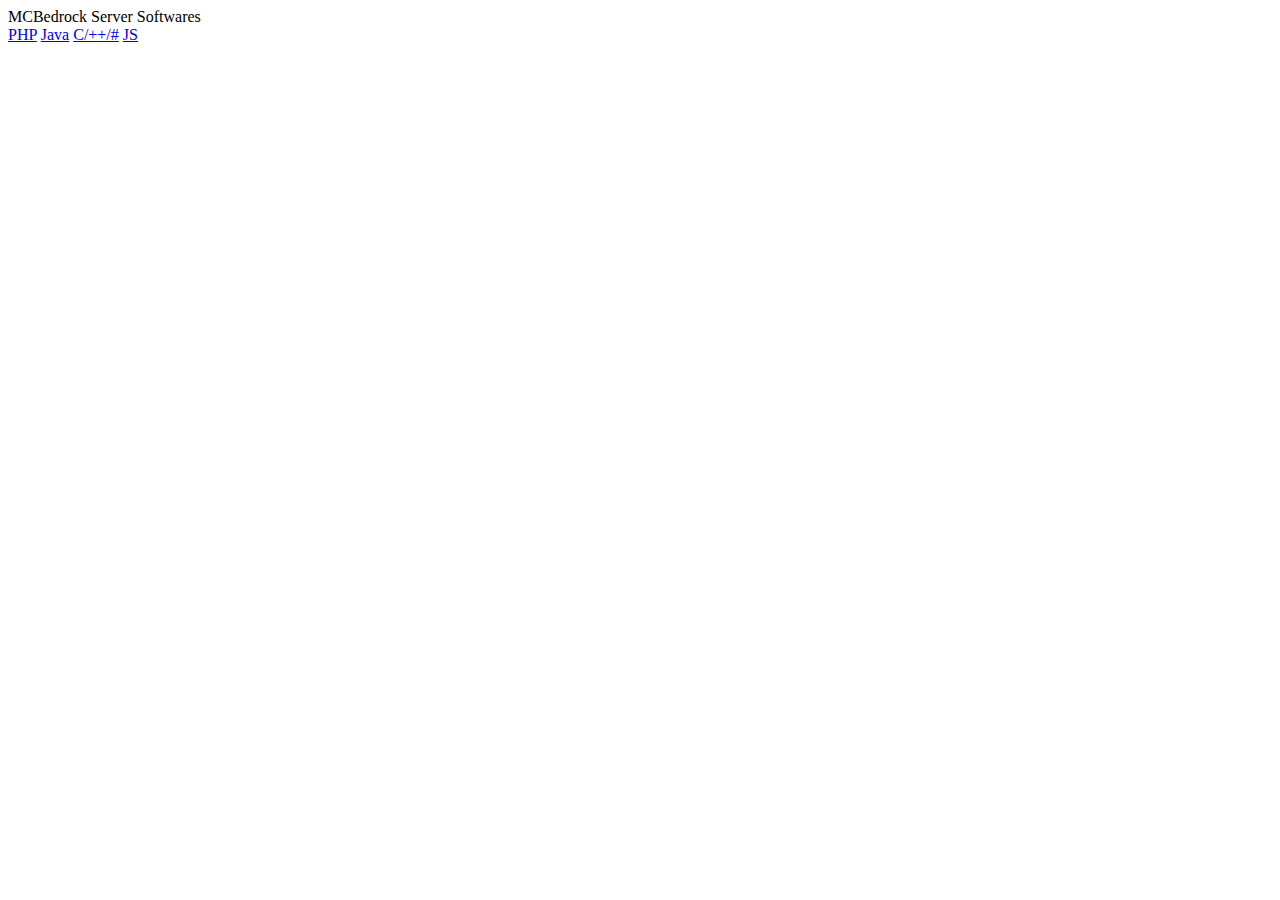
==== index.html @ 345d5141 "Pages" ====
<!DOCTYPE html>

<html>
    <head>
        <meta http-equiv="CONTENT-TYPE" content="text/html; charset=UTF-8">
        <link rel="stylesheet" href="styles/style.css"/>
        <title>MCBESS Homepage</title>
    </head>
    <body>
        <header class="head">MCBedrock Server Softwares</header>
        <div class="sidebar">
            <a href="php.html">PHP</a>
            <a href="java.html">Java</a>
            <a href="ccc.html">C/++/#</a>
            <a href="js.html">JS</a>
        </div>
        <div class="content"></div>
    </body>
</html>
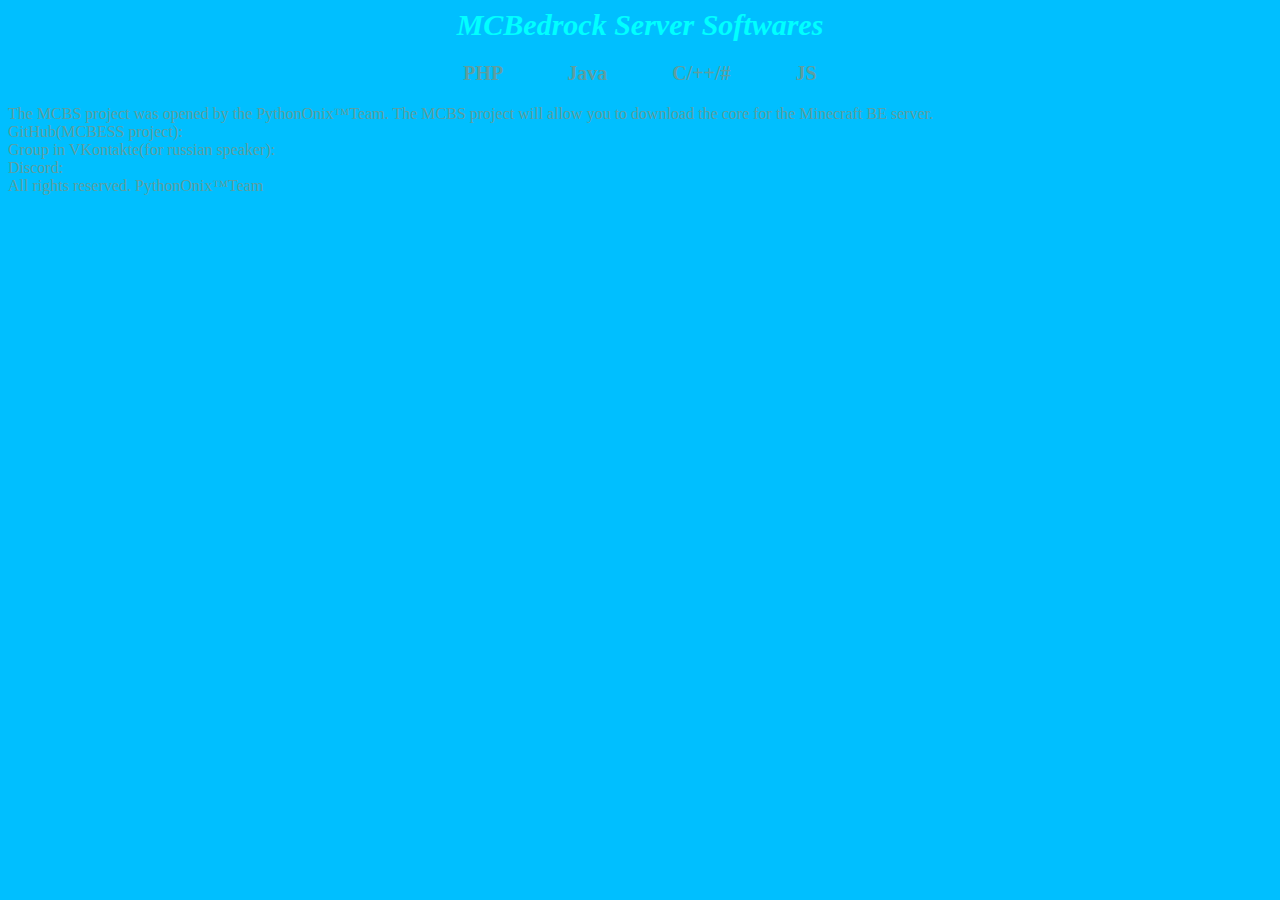
==== commit ec429119: "text added" ====
--- a/index.html
+++ b/index.html
@@ -14,6 +14,13 @@
             <a href="ccc.html">C/++/#</a>
             <a href="js.html">JS</a>
         </div>
-        <div class="content"></div>
+        <div class="content">
+            The MCBS project was opened by the PythonOnix™Team.
+            The MCBS project will allow you to download the core for the Minecraft BE server. </br>
+            GitHub(MCBESS project): </br>
+            Group in VKontakte(for russian speaker): </br>
+            Discord: </br>       
+        </div>
+        <footer>All rights reserved. PythonOnix™Team</footer>
     </body>
 </html>
--- a/styles/style.css
+++ b/styles/style.css
@@ -0,0 +1,32 @@
+body{
+    background-color:deepskyblue;
+    color: cadetblue;
+}
+a{
+    color: cadetblue;
+    text-decoration: none;
+}
+a:hover{
+    color:aquamarine;
+}
+.sidebar{
+    font-size: 20px;
+    font-weight: bold;
+    word-spacing: 60px;
+    text-decoration: none;
+    text-align: center;
+    margin-bottom: 20px;
+}
+head{
+    border: 2px solid skyblue;
+    text-align: center;
+}
+.head{
+    font-size: 30px;
+    font-style: italic;
+    font-weight: bolder;
+    color: cyan;
+    margin-bottom: 20px;
+    text-align: center;
+}
+
